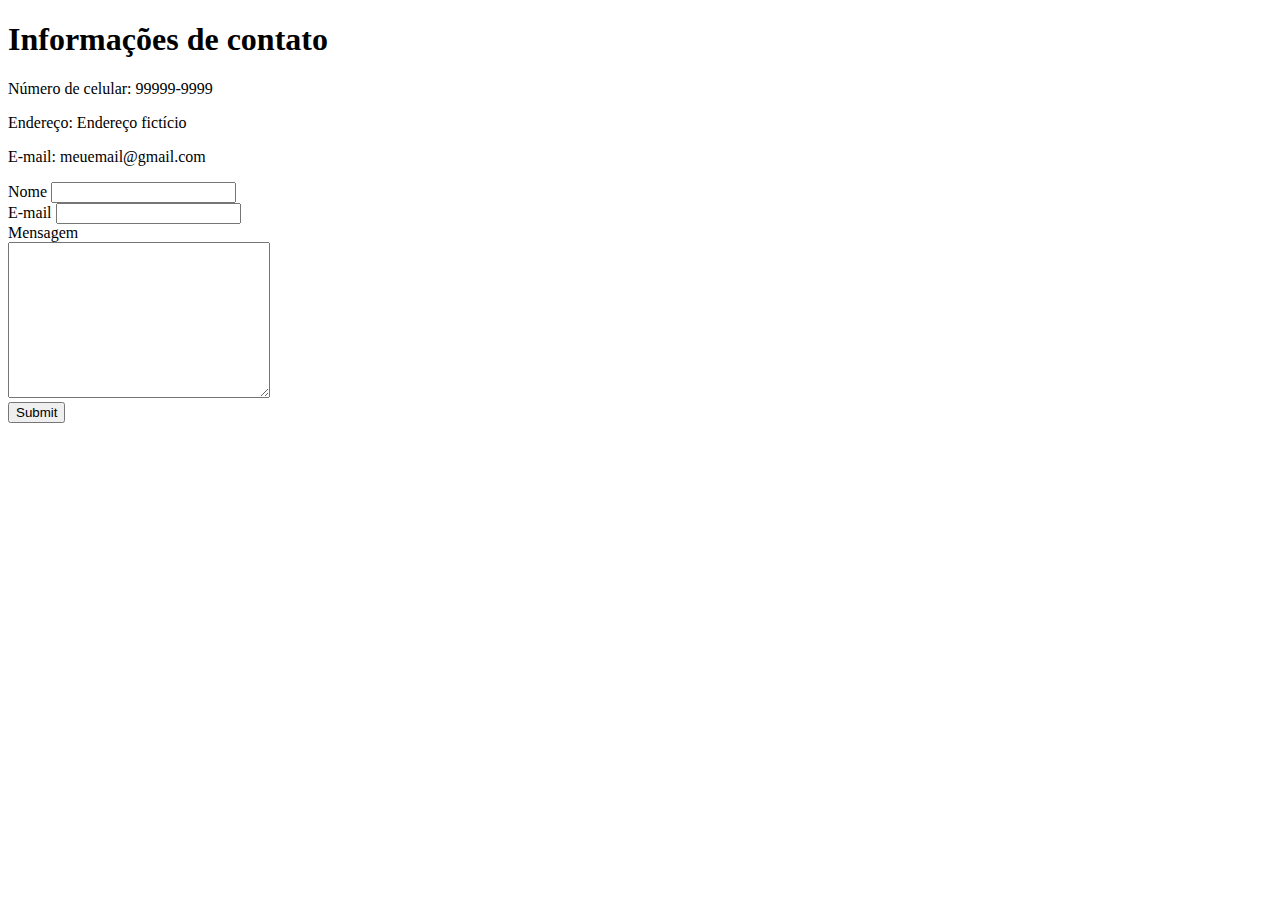
==== contato.html @ 05c9fc23 "Arquivos do ag iniciais" ====
<!DOCTYPE html>
<html lang="en" dir="ltr">

<head>
  <meta charset="utf-8">
  <title>Informações de contato</title>
</head>

<body>
  <h1>Informações de contato</h1>
  <p>Número de celular: 99999-9999</p>
  <p>Endereço: Endereço fictício</p>
  <p>E-mail: meuemail@gmail.com</p>
  <form action="mailto:a" method="post" enctype="text/plain">
    <label>Nome</label>
    <input type="text" name="seu nome" value=""><br>
    <label>E-mail</label>
    <input type="email" name="sem e-mail" value=""><br>
    <label>Mensagem</label><br>
    <textarea name="Mensagem" rows="10" cols="30"></textarea><br>
    <input type="submit" name="">
  </form>

</body>

</html>
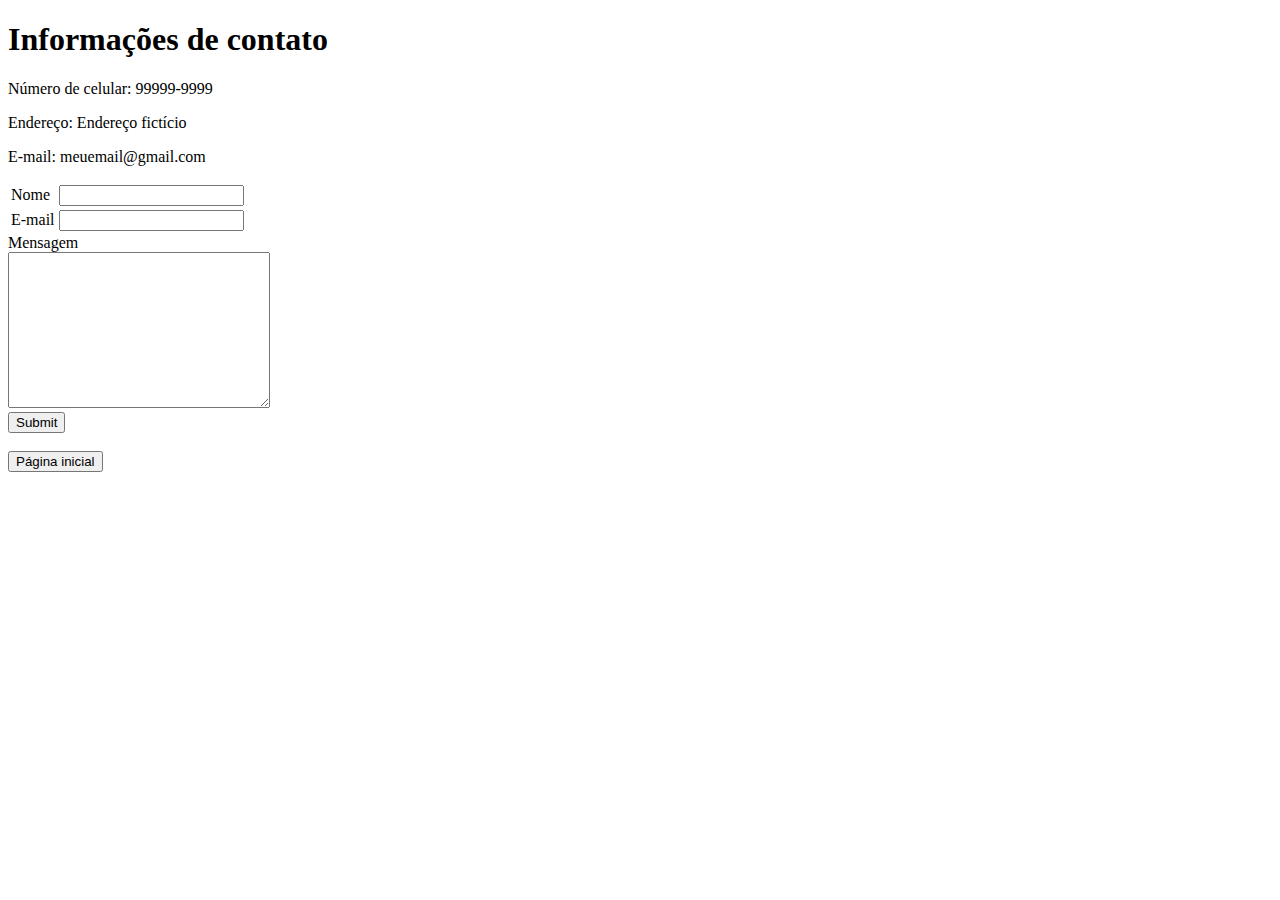
==== commit 0e4dec8e: "Add files via upload" ====
--- a/contato.html
+++ b/contato.html
@@ -4,22 +4,57 @@
 <head>
   <meta charset="utf-8">
   <title>Informações de contato</title>
+  <link rel="stylesheet" href="css/styles.css">
 </head>
 
 <body>
-  <h1>Informações de contato</h1>
-  <p>Número de celular: 99999-9999</p>
-  <p>Endereço: Endereço fictício</p>
-  <p>E-mail: meuemail@gmail.com</p>
-  <form action="mailto:a" method="post" enctype="text/plain">
-    <label>Nome</label>
-    <input type="text" name="seu nome" value=""><br>
-    <label>E-mail</label>
-    <input type="email" name="sem e-mail" value=""><br>
-    <label>Mensagem</label><br>
-    <textarea name="Mensagem" rows="10" cols="30"></textarea><br>
-    <input type="submit" name="">
-  </form>
+
+  <div class="content">
+    <div class="n">
+    <header>
+        <h1>Informações de contato</h1>
+
+    </header>
+    <section>
+      <p>Número de celular: 99999-9999</p>
+      <p>Endereço: Endereço fictício</p>
+      <p>E-mail: meuemail@gmail.com</p>
+      <form action="mailto:a" method="post" enctype="text/plain">
+        <table>
+          <tr>
+            <td><label>Nome</label></td>
+            <td><input id="nome" type="text" name="seu nome" value=""></td>
+          </tr>
+          <tr>
+            <td> <label>E-mail</label> </td>
+            <td> <input id="nome" type="email" name="sem e-mail" value=""> </td>
+          </tr>
+        </table>
+
+        <label>Mensagem</label><br>
+        <textarea name="Mensagem" rows="10" cols="30"></textarea><br>
+        <input type="submit" name="">
+      </form>
+      <br>
+
+    </section>
+
+
+
+    <footer>
+      <form class="" action="" method="post">
+        <button class="button" type="submit" formaction="index.html" name="button">Página inicial</button>
+
+      </form>
+    
+    </footer>
+
+
+    </div>
+
+
+  </div>
+
 
 </body>
 
